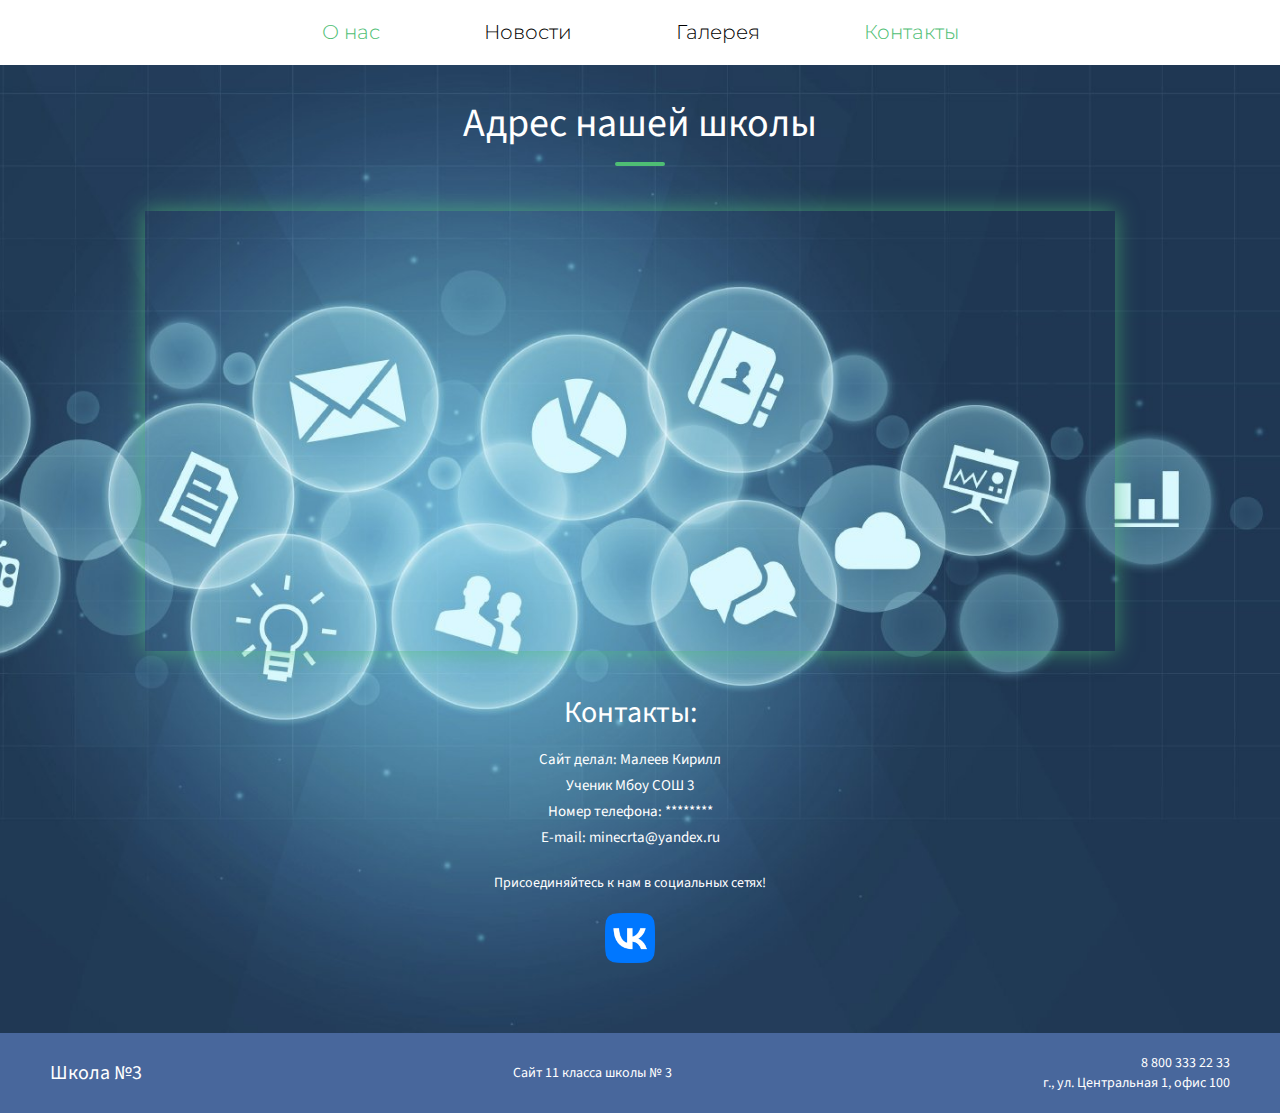
==== contact/index__contact.html @ 42e831d6 "Add files via upload" ====
<!DOCTYPE html>
<html lang="en">
<head>
    <meta charset="UTF-8">
    <meta http-equiv="X-UA-Compatible" content="IE=edge">
    <meta name="viewport" content="width=device-width, initial-scale=1.0">
    <link rel="stylesheet" href="../css/style.css">
    <title>11 class</title>
    <link rel="shortcut icon" type="image/png" href="../img/ico/stationery.png">


    <script defer src="../source/js/main.js"></script>
</head>
<body>
    <header class="header">
        <div class="container header__container">
            <button class="header__button-btn" id="burger">
                <span></span><span></span><span></span>
            </button>
            <nav class="menu">
                <ul class="menu__list">
                    <li class="menu__item"><a href="../index.html">О нас</a></li>
                    <li class="menu__item"><a href="../News/index_news.html">Новости</a></li>
                    <li class="menu__item"><a href="">Галерея</a></li>
                    <li class="menu__item"><a href="index__contact.html" style="color: #4ebe74;">Контакты</a></li>

                </ul>
            </nav>
        </div>
    </header>
    <main class="main">
        <div class="contact contactall">
            <div class="contact__container" style="padding: 0px 0px 70px 0px;" >
                <div class="contact__header">
                    <h3 style="color: white;">Адрес нашей школы</h3>
                    <hr>
                </div>
                <div class="contact__main" style="display: block; align-items: center;">
                    <div class="contact__maps" style="width: auto;" >
                        <iframe src="https://www.google.com/maps/embed?pb=!1m18!1m12!1m3!1d1852.359545323812!2d43.58236464618047!3d56.48775736890176!2m3!1f0!2f0!3f0!3m2!1i1024!2i768!4f13.1!3m3!1m2!1s0x4151dfcfbe30d3cf%3A0x60822cab58b1f32e!2z0KjQutC-0LvQsCDihJYgMw!5e0!3m2!1sru!2sru!4v1675711575426!5m2!1sru!2sru" width="100%" height="100%" style="border:0;" allowfullscreen="" loading="lazy" referrerpolicy="no-referrer-when-downgrade"></iframe>
                    </div>
                    <div class="contact__about_me" style="align-items: center;">
                        <h3 style="color: white;">Контакты:</h3>
                        <p style="color: white;">Сайт делал: Малеев Кирилл</p>
                        <p style="color: white;">Ученик Мбоу СОШ 3</p>
                        <p style="color: white;">Номер телефона: ********</p>
                        <p style="color: white;">E-mail: minecrta@yandex.ru</p> 

                    </div>
                    <div class="contact__info info" style="padding: 0px;">
                        <div class="info__cosial">
                            <p style="color: white;">Присоединяйтесь к нам в социальных сетях!</p>
                            <a href="https://vk.com/schcola3.znaet"><img src="../img/ico/vk.png" alt=""></a>
                        </div>
                    </div>
                </div>
            </div>
        </div>
    </main>
    <footer class="footer"> 
        <div class="footer__container">
            <div class="footer__name">
                <h4>Школа №3</h4>
            </div>
            <div class="footer__site">
                Сайт 11 класса школы № 3
            </div>
            <div class="footer__contact">
                <p>8 800 333 22 33</p>
                <p>г., ул. Центральная 1, офис 100</p>
            </div>
        </div>
    </footer>
</body>
</html>
---- css/style.css ----
@import url("https://fonts.googleapis.com/css2?family=Source+Code+Pro:wght@300&display=swap");
@import url("https://fonts.googleapis.com/css2?family=Source+Code+Pro:wght@500&display=swap");
@import url("https://fonts.googleapis.com/css2?family=Fredoka+One&display=swap");
@import url("https://fonts.googleapis.com/css2?family=Montserrat:wght@300&display=swap");
@import url("https://fonts.googleapis.com/css2?family=Montserrat:wght@500&display=swap");
@import url("https://fonts.googleapis.com/css2?family=Source+Sans+Pro&display=swap");
* {
  padding: 0;
  margin: 0;
  border: 0;
}

*, *::before, *::after {
  -webkit-box-sizing: border-box;
  box-sizing: border-box;
}

:focus, :active {
  outline: none;
}

a:focus, a:active {
  outline: none;
}

nav, footer, header, aside {
  display: block;
}

html, body {
  height: 100%;
  size: 100%;
  font-size: 100%;
  line-height: -1;
  font-size: 14px;
  -ms-text-size-adjust: 100%;
  -moz-text-size-adjust: 100%;
  -webkit-text-size-adjust: 100%;
}

input, button, textarea {
  font-family: inherit;
  background-color: rgba(17, 34, 17, 0);
}

input::-ms-clear {
  display: none;
}

button {
  cursor: pointer;
}

button::-moz-focus-inner {
  padding: 0;
  border: 0;
}

a, a:visited {
  text-decoration: none;
}

a:hover {
  text-decoration: none;
}

img {
  vertical-align: top;
}

ul, li {
  list-style: none;
}

h1, h2, h3, h4, h5, h6 {
  font-size: inherit;
  font-weight: 400;
}

body {
  font-family: Arial, Helvetica, sans-serif;
}

body {
  font-family: "Source Sans Pro", sans-serif;
}

.container {
  max-width: 1200px;
  margin: 0px auto;
  padding: 20px 15px;
}

.header__container {
  display: -webkit-box;
  display: -ms-flexbox;
  display: flex;
  -webkit-box-pack: justify;
      -ms-flex-pack: justify;
          justify-content: space-between;
  -webkit-box-align: center;
      -ms-flex-align: center;
          align-items: center;
}
.header__button-btn {
  display: none;
  border-radius: 10px;
  position: relative;
  width: 40px;
  height: 40px;
  background-color: #f57631;
  z-index: 2;
}
.header__button-btn span {
  position: absolute;
  border-radius: 10px;
  width: 30px;
  height: 4px;
  background-color: rgb(0, 0, 0);
  left: 5px;
  -webkit-transition: opasity 0.2s, background-color 0.2s, -webkit-transform 0.2s;
  transition: opasity 0.2s, background-color 0.2s, -webkit-transform 0.2s;
  transition: transform 0.2s, opasity 0.2s, background-color 0.2s;
  transition: transform 0.2s, opasity 0.2s, background-color 0.2s, -webkit-transform 0.2s;
}
.header__button-btn span:nth-child(1) {
  -webkit-transform: translateY(-12px);
          transform: translateY(-12px);
}
.header__button-btn span:nth-child(3) {
  -webkit-transform: translateY(11px);
          transform: translateY(11px);
}

.header.open span:nth-child(2) {
  opacity: 0;
}
.header.open span:nth-child(1) {
  -webkit-transform: translateY(0) rotate(45deg);
          transform: translateY(0) rotate(45deg);
}
.header.open span:nth-child(3) {
  -webkit-transform: translateY(0) rotate(-45deg);
          transform: translateY(0) rotate(-45deg);
}

.menu {
  max-width: 700px;
  margin: 0px auto;
}
.menu__list {
  display: -webkit-box;
  display: -ms-flexbox;
  display: flex;
  -webkit-box-pack: justify;
      -ms-flex-pack: justify;
          justify-content: space-between;
  margin: 0;
  padding: 0;
}
.menu__item {
  margin-right: 104px;
}
.menu__item a {
  font-size: 20px;
  color: black;
  font-family: "Montserrat", sans-serif;
  font-weight: 300;
}
.menu__item a:hover {
  color: #4ebe74;
}
.menu__item a:target {
  color: #4ebe74;
}
.menu__item:first-child a:first-child {
  color: #4ebe74;
}
.menu__item:last-child {
  margin-right: 0px;
}

@media (max-width: 672px) {
  .menu__item a {
    font-size: 17px;
  }
}
@media (max-width: 644px) {
  .header__button-btn span {
    background-color: white;
  }
  .menu__item {
    text-align: center;
  }
  .menu__item a {
    font-size: 20px;
    color: rgb(0, 0, 0);
    font-family: "Montserrat", sans-serif;
  }
  .menu__item a:hover {
    font-weight: 500;
  }
  .menu__item:last-child {
    text-align: center;
    margin-right: 0px;
  }
  .menu__item:last-child a {
    font-size: 20px;
    color: rgb(0, 0, 0);
    font-family: "Montserrat", sans-serif;
  }
  .menu__item:last-child a:hover {
    font-weight: 500;
  }
}
@media (max-width: 640px) {
  .header__button-btn {
    display: block;
    background-color: #4ebe74;
  }
  .menu {
    position: absolute;
    left: -100%;
    top: 0;
    width: 100%;
    background-color: rgba(250, 188, 180, 0.863);
    padding: 30px 0px 20px 0px;
    -webkit-transition: -webkit-transform 0.5s;
    transition: -webkit-transform 0.5s;
    transition: transform 0.5s;
    transition: transform 0.5s, -webkit-transform 0.5s;
  }
  .menu__list {
    display: block;
    text-align: center;
  }
  .menu__item {
    margin-right: 20px;
    padding: 0px 0px 10px 0px;
  }
  .menu__item a {
    color: rgb(48, 37, 37);
  }
  .menu__item:last-child {
    margin-right: 20px;
    padding: 0px 0px 10px 0px;
  }
  .menu__item:last-child a {
    color: rgb(48, 37, 37);
  }
  .header.open .menu {
    -webkit-transform: translateX(100%);
            transform: translateX(100%);
  }
}
.about {
  background: url(../img/back.png) 50% 50%;
  background-repeat: no-repeat;
  background-size: cover;
  max-width: 100%;
  max-height: 100%;
}
.about p {
  display: inline;
}
.about__container {
  text-align: center;
  max-width: 700px;
  margin: 0px auto;
}
.about__header {
  padding: 40px 0px 20px 0px;
  font-size: 40px;
  font-family: "Source Sans Pro", sans-serif;
  color: white;
}
.about__header p {
  color: #4ebe74;
}
.about hr {
  margin: 0px auto 35px auto;
  max-width: 50px;
  border: 2px solid #4ebe74;
  border-radius: 4px;
}
.about__text {
  font-size: 21px;
  padding: 0px 0px 40px 0px;
  color: white;
  text-shadow: 1.5px 1.5px rgb(49, 74, 114);
  font-family: "Source Sans Pro", sans-serif;
}
@media (max-width: 370px) {
  .about__text {
    font-size: 13px;
  }
}
.about__button {
  padding: 100px 0px 50px 0px;
}
.about__button button {
  background-color: #4ebe74;
  border-radius: 10px;
  padding: 15px 55px 15px 55px;
  -webkit-box-shadow: 0px 7px 0px 0px rgba(49, 74, 114, 0.7);
          box-shadow: 0px 7px 0px 0px rgba(49, 74, 114, 0.7);
  color: white;
  text-transform: uppercase;
  font-size: 16px;
  -webkit-transition: 0.1s;
  transition: 0.1s;
  margin: 0px 0px 15.4px 0px;
}
.about__button button:active {
  background-color: #4ebe74;
  border-radius: 10px;
  margin: 7px 0px 8.655px 0px;
  padding: 15px 55px 15px 55px;
  -webkit-box-shadow: 0px 0px 0px 0px rgba(49, 74, 114, 0.7);
          box-shadow: 0px 0px 0px 0px rgba(49, 74, 114, 0.7);
  color: white;
  text-transform: uppercase;
  font-size: 16px;
}

.table {
  padding: 0px 0px 70px 0px;
}
.table__container {
  margin: 0px auto;
  max-width: 1200px;
  text-align: center;
}
.table__emoji {
  padding: 30px 0px;
  font-size: 22px;
}
.table__header {
  font-family: "Source Sans Pro", sans-serif;
  font-size: 35px;
}
.table__yrok {
  padding: 40px;
  position: relative;
}
.table__yrok img {
  width: 100%;
  height: 100%;
}
@media (max-width: 400px) {
  .table__yrok {
    padding: 20px;
  }
}

@media (max-width: 290px) {
  .about__button button {
    background-color: #4ebe74;
    border-radius: 10px;
    padding: 15px 29px 15px 29px;
    -webkit-box-shadow: 0px 7px 0px 0px rgba(49, 74, 114, 0.7);
            box-shadow: 0px 7px 0px 0px rgba(49, 74, 114, 0.7);
    color: white;
    text-transform: uppercase;
    font-size: 16px;
    -webkit-transition: 0.1s;
    transition: 0.1s;
    margin: 0px 0px 15.4px 0px;
  }
  .about__button button:active {
    background-color: #4ebe74;
    border-radius: 10px;
    margin: 7px 0px 8.655px 0px;
    padding: 15px 29px 15px 29px;
    -webkit-box-shadow: 0px 0px 0px 0px rgba(49, 74, 114, 0.7);
            box-shadow: 0px 0px 0px 0px rgba(49, 74, 114, 0.7);
    color: white;
    text-transform: uppercase;
    font-size: 16px;
  }
}
.achivment {
  background-color: rgb(72, 103, 156);
}
.achivment__container {
  max-width: 1100px;
  margin: 0px auto;
  padding: 0px 10px;
}
.achivment__header {
  text-align: center;
  padding: 50px 0px 50px 0px;
}
.achivment__header h3 {
  font-size: 30px;
  font-family: "Fredoka One", cursive;
  color: white;
}
.achivment__menu {
  padding: 0px 0px 80px 0px;
}

.menuach__container {
  display: -webkit-box;
  display: -ms-flexbox;
  display: flex;
  -webkit-box-pack: justify;
      -ms-flex-pack: justify;
          justify-content: space-between;
}
.menuach__item {
  text-align: center;
  width: 370px;
}
.menuach__logo {
  padding: 0px 0px 40px 0px;
}
.menuach__logo img {
  width: 200px;
  height: 200px;
}
.menuach__name {
  font-size: 20px;
  color: white;
  padding: 0px 10px 20px 10px;
}
.menuach__info {
  color: white;
}

@media (max-width: 760px) {
  .menuach__logo img {
    width: 150px;
    height: 150px;
  }
  .menuach__name {
    font-size: 17px;
    color: white;
    padding: 0px 0px 20px 0px;
  }
  .menuach__info {
    color: white;
    font-size: 12px;
  }
}
@media (max-width: 560px) {
  .menuach__container {
    display: -webkit-box;
    display: -ms-flexbox;
    display: flex;
    -ms-flex-wrap: wrap;
        flex-wrap: wrap;
    -webkit-box-pack: center;
        -ms-flex-pack: center;
            justify-content: center;
  }
  .menuach__item {
    padding: 0px 0px 100px 0px;
  }
  .menuach__logo {
    padding: 0px 0px 30px 0px;
  }
  .menuach__name {
    font-size: 20px;
    color: white;
    padding: 0px 10px 20px 10px;
  }
  .menuach__info {
    color: white;
  }
}
.news {
  text-align: center;
  padding: 0px 0px 50px 0px;
  margin: 0px 0px 0px 0px;
}
.news hr {
  margin: 0px auto 0px auto;
  max-width: 50px;
  border: 2px solid #4ebe74;
  border-radius: 4px;
}
.news__container {
  max-width: 1400px;
  margin: 0px auto;
}
.news__emoji {
  padding: 30px 0px 0px 0px;
  text-align: center;
  font-size: 22px;
}
.news__header {
  padding: 20px 0px 30px 0px;
  text-align: center;
}
.news__header h3 {
  font-size: 36px;
}
.news__stats {
  padding: 20px 0px 40px 0px;
  font-size: 20px;
}
.news__galary {
  margin: 20px 0px 100px 0px;
  padding: 10px;
}
.news__button button {
  background-color: #4ebe74;
  border-radius: 10px;
  padding: 15px 55px 15px 55px;
  -webkit-box-shadow: 0px 7px 0px 0px rgba(49, 74, 114, 0.7);
          box-shadow: 0px 7px 0px 0px rgba(49, 74, 114, 0.7);
  color: white;
  text-transform: uppercase;
  font-size: 16px;
  -webkit-transition: 0.1s;
  transition: 0.1s;
  margin: 0px 0px 15.4px 0px;
}
.news__button button:active {
  background-color: #4ebe74;
  border-radius: 10px;
  margin: 7px 0px 8.655px 0px;
  padding: 15px 55px 15px 55px;
  -webkit-box-shadow: 0px 0px 0px 0px rgba(49, 74, 114, 0.7);
          box-shadow: 0px 0px 0px 0px rgba(49, 74, 114, 0.7);
  color: white;
  text-transform: uppercase;
  font-size: 16px;
}
.news_all {
  background: url(../News/img/back.png) 100% 100%;
  background-repeat: no-repeat;
  background-size: cover;
  max-width: 100%;
  max-height: 100%;
}

@media (max-width: 290px) {
  .news__button button {
    background-color: #4ebe74;
    border-radius: 10px;
    padding: 15px 9px 15px 9px;
    -webkit-box-shadow: 0px 7px 0px 0px rgba(49, 74, 114, 0.7);
            box-shadow: 0px 7px 0px 0px rgba(49, 74, 114, 0.7);
    color: white;
    text-transform: uppercase;
    font-size: 16px;
    -webkit-transition: 0.1s;
    transition: 0.1s;
    margin: 0px 0px 15.4px 0px;
  }
  .news__button button:active {
    background-color: #4ebe74;
    border-radius: 10px;
    margin: 7px 0px 8.655px 0px;
    padding: 15px 9px 15px 9px;
    -webkit-box-shadow: 0px 0px 0px 0px rgba(49, 74, 114, 0.7);
            box-shadow: 0px 0px 0px 0px rgba(49, 74, 114, 0.7);
    color: white;
    text-transform: uppercase;
    font-size: 16px;
  }
}
.galary__container {
  display: -webkit-box;
  display: -ms-flexbox;
  display: flex;
  -webkit-box-pack: justify;
      -ms-flex-pack: justify;
          justify-content: space-between;
  max-width: 1200px;
  margin: 0px auto;
}
.galary__item {
  -webkit-box-shadow: 0px 0px 10px 2px rgba(0, 0, 0, 0.7);
          box-shadow: 0px 0px 10px 2px rgba(0, 0, 0, 0.7);
  text-align: center;
}
@media (max-width: 815px) {
  .galary .galary__container {
    display: -webkit-box;
    display: -ms-flexbox;
    display: flex;
    -webkit-box-pack: justify;
        -ms-flex-pack: justify;
            justify-content: space-between;
    -ms-flex-wrap: wrap;
        flex-wrap: wrap;
  }
}

.item__img {
  margin: 0px auto;
}
.item__img img {
  width: 250px;
  height: 330px;
}
.item__name {
  padding: 20px 0px 20px 0px;
  background-color: #4ebe74;
  color: white;
}
.item__text {
  max-width: 200px;
  margin: 0px auto;
  padding: 15px 0px;
  font-size: 15px;
}

@media (max-width: 1105px) {
  .item__img img {
    width: 210px;
    height: 270px;
  }
}
@media (max-width: 942px) {
  .item__img img {
    width: 170px;
    height: 220px;
  }
  .item__text {
    max-width: 160px;
    margin: 0px auto;
    padding: 15px 0px;
    font-size: 14px;
  }
}
@media (max-width: 796px) {
  .item__img img {
    width: 140px;
    height: 190px;
  }
  .item__text {
    max-width: 140px;
    margin: 0px auto;
    padding: 15px 0px;
    font-size: 13px;
  }
}
@media (max-width: 672px) {
  .galary__item {
    margin: 0px 40px 90px 40px;
  }
}
@media (max-width: 662px) {
  .galary__item {
    margin: 0px 35px 90px 35px;
  }
}
@media (max-width: 442px) {
  .galary__item {
    margin: 0px 0px 90px 0px;
  }
}
@media (max-width: 300px) {
  .galary__item {
    margin: 0px auto 90px auto;
  }
}
.teacher {
  color: white;
  text-align: center;
  padding: 10px 0px 0px 0px;
  background-color: rgba(47, 95, 172, 0.7);
}
.teacher__emoji {
  padding: 30px 0px 0px 0px;
  text-align: center;
  font-size: 22px;
}
.teacher__container {
  max-width: 800px;
  margin: 0px auto;
}
.teacher__name {
  padding: 10px 10px 50px 10px;
  text-shadow: 1.5px 1.5px rgb(49, 74, 114);
}
.teacher__name h2 {
  font-size: 25px;
}
.teacher__foto img {
  -webkit-box-shadow: 0px 0px 20px 2px black;
          box-shadow: 0px 0px 20px 2px black;
  border-radius: 10px;
  width: 390px;
  height: 600px;
}
.teacher__info {
  padding: 30px 0px 50px 0px;
  text-shadow: 1.5px 1.5px rgb(49, 74, 114);
}
.teacher__info p {
  font-size: 19px;
}

@media (max-width: 429px) {
  .teacher__foto img {
    width: 300px;
    height: 440px;
  }
}
@media (max-width: 380px) {
  .teacher__foto img {
    width: 200px;
    height: 310px;
  }
}
.contact__container {
  max-width: 950px;
  margin: 0px auto;
  text-align: center;
  padding: 0px 10px 100px 10px;
}
.contact__header {
  padding: 30px 0px 10px 0px;
}
.contact__header hr {
  margin: 10px auto 35px auto;
  max-width: 50px;
  border: 2px solid rgb(78, 190, 116);
  border-radius: 4px;
}
.contact__header h3 {
  font-size: 40px;
  font-family: "Source Sans Pro", sans-serif;
}
.contact__main {
  display: -webkit-box;
  display: -ms-flexbox;
  display: flex;
  margin: 0px 0px 0px -20px;
  -ms-flex-wrap: wrap;
      flex-wrap: wrap;
  -webkit-box-align: center;
      -ms-flex-align: center;
          align-items: center;
}
.contact__maps {
  -webkit-box-shadow: 0px 0px 20px 1px rgba(78, 190, 116, 0.6);
          box-shadow: 0px 0px 20px 1px rgba(78, 190, 116, 0.6);
  width: 550px;
  height: 440px;
}
.contact__info {
  padding: 0px 0px 0px 75px;
}
.contact__about_me {
  padding: 40px 0px 20px 0px;
}
.contact__about_me h3 {
  font-size: 30px;
  padding: 0px 0px 15px 0px;
}
.contact__about_me p {
  font-size: 15px;
  padding: 0px 0px 5px 0px;
}

.contactall {
  background: url(../contact/img/back.jpg) 100% 100%;
  background-repeat: no-repeat;
  background-size: cover;
  max-width: 100%;
  max-height: 100%;
}

@media (max-width: 900px) {
  .contact__container {
    text-align: center;
    padding: 0px 10px 50px 10px;
  }
  .contact__main {
    max-width: 450px;
    margin: 0px auto;
  }
  .contact__info {
    padding: 30px 0px 0px 0px;
    margin: 0px auto;
  }
}
.info__logo {
  font-size: 25px;
  padding: 0px 0px 40px 0px;
}
.info__text {
  padding: 0px 0px 35px 0px;
}
.info__cosial p {
  padding: 0px 0px 20px 0px;
}
.info__cosial a img {
  max-width: 50px;
  max-height: 50px;
}

.footer {
  background-color: rgb(72, 103, 156);
  color: white;
}
.footer__container {
  max-width: 1200px;
  margin: 0px auto;
  display: -webkit-box;
  display: -ms-flexbox;
  display: flex;
  -webkit-box-pack: justify;
      -ms-flex-pack: justify;
          justify-content: space-between;
  -webkit-box-align: center;
      -ms-flex-align: center;
          align-items: center;
  padding: 20px 10px 20px 10px;
}
.footer__name {
  font-size: 20px;
}
.footer__contact {
  text-align: right;
}

@media (max-width: 540px) {
  .footer__name {
    font-size: 17px;
  }
  .footer__site {
    font-size: 13px;
  }
  .footer__contact {
    text-align: right;
    font-size: 13px;
  }
}
@media (max-width: 440px) {
  .footer__name {
    font-size: 14px;
  }
  .footer__site {
    font-size: 9px;
  }
  .footer__contact {
    text-align: right;
    font-size: 9px;
  }
}
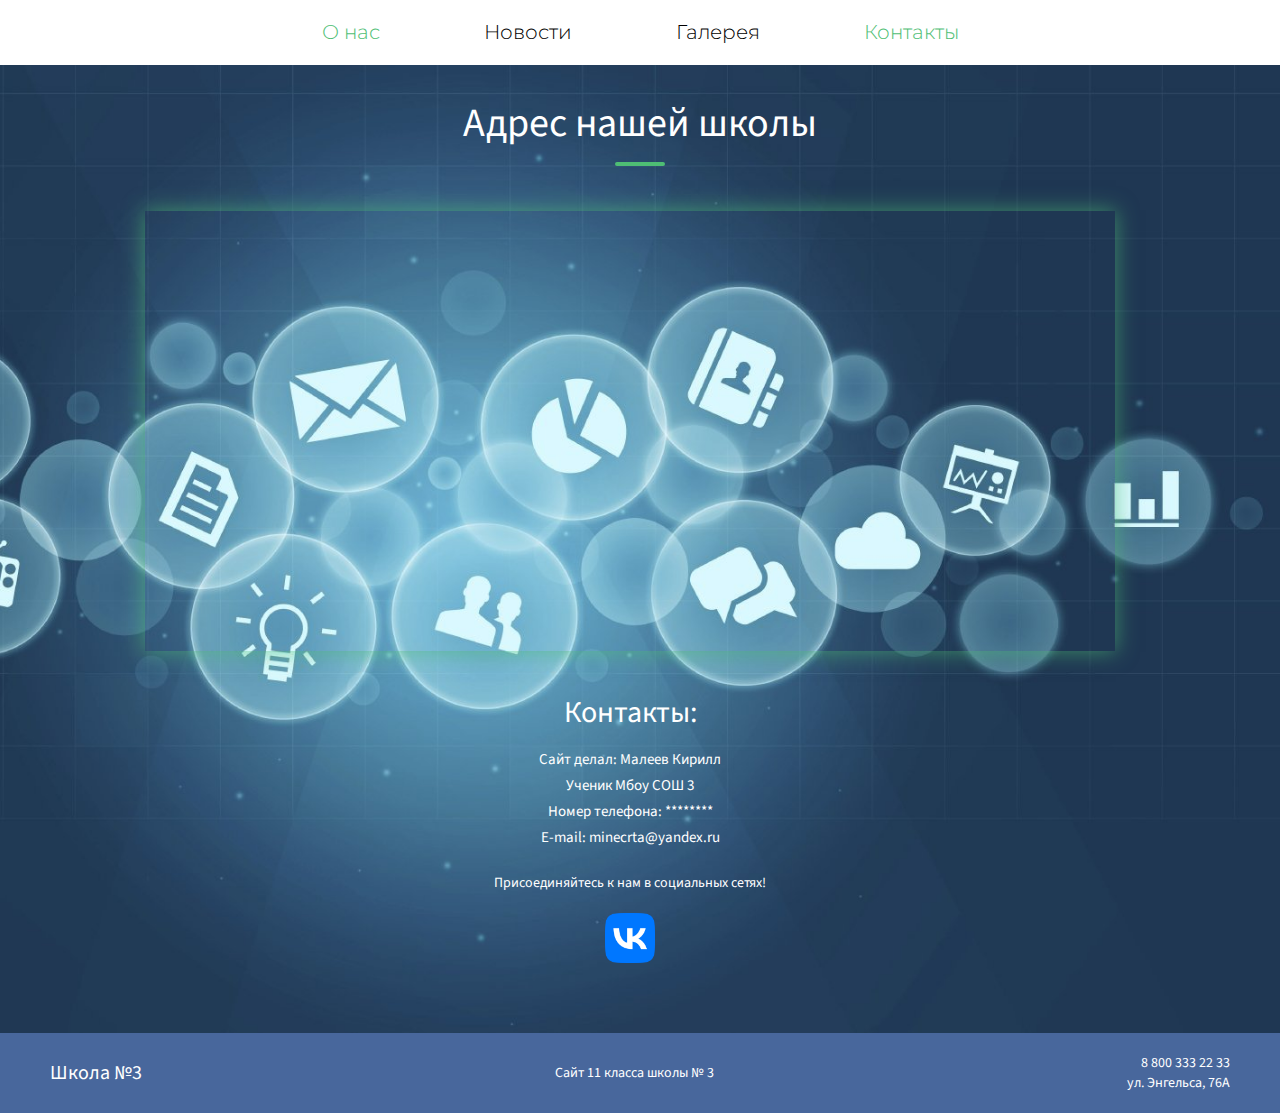
==== commit 82e7665c: "Add files via upload" ====
--- a/contact/index__contact.html
+++ b/contact/index__contact.html
@@ -21,8 +21,8 @@
                 <ul class="menu__list">
                     <li class="menu__item"><a href="../index.html">О нас</a></li>
                     <li class="menu__item"><a href="../News/index_news.html">Новости</a></li>
-                    <li class="menu__item"><a href="">Галерея</a></li>
-                    <li class="menu__item"><a href="index__contact.html" style="color: #4ebe74;">Контакты</a></li>
+                    <li class="menu__item"><a href="../galary/galary.html">Галерея</a></li>
+                    <li class="menu__item"><a href="../contact/index__contact.html" style="color: #4ebe74;">Контакты</a></li>
 
                 </ul>
             </nav>
@@ -67,7 +67,7 @@
             </div>
             <div class="footer__contact">
                 <p>8 800 333 22 33</p>
-                <p>г., ул. Центральная 1, офис 100</p>
+                <p>ул. Энгельса, 76A</p>
             </div>
         </div>
     </footer>
--- a/css/style.css
+++ b/css/style.css
@@ -844,4 +844,57 @@
     text-align: right;
     font-size: 9px;
   }
+}
+.main-gl {
+  background: -webkit-gradient(linear, left top, right bottom, from(blue), to(pink));
+  background: linear-gradient(to bottom right, blue, pink);
+}
+.main-gl__container {
+  max-width: 900px;
+  margin: 0px auto;
+  text-align: center;
+}
+.main-gl__card {
+  padding: 60px 0px 0px 0px;
+}
+
+.card__img img {
+  border-radius: 20px;
+  max-width: 500px;
+  max-height: 500px;
+  -webkit-box-shadow: 0px 0px 10px 0px rgb(253, 176, 176);
+          box-shadow: 0px 0px 10px 0px rgb(253, 176, 176);
+}
+.card__name p {
+  padding: 10px 0px 0px 0px;
+  font-size: 20px;
+  color: white;
+}
+
+.card-last {
+  padding: 60px 0px 70px 0px;
+}
+
+@media (max-width: 550px) {
+  .card__img img {
+    border-radius: 20px;
+    max-width: 300px;
+    max-height: 300px;
+    -webkit-box-shadow: 0px 0px 10px 0px rgb(253, 176, 176);
+            box-shadow: 0px 0px 10px 0px rgb(253, 176, 176);
+  }
+}
+@media (max-width: 330px) {
+  .card__img img {
+    border-radius: 20px;
+    max-width: 150px;
+    max-height: 150px;
+    -webkit-box-shadow: 0px 0px 10px 0px rgb(253, 176, 176);
+            box-shadow: 0px 0px 10px 0px rgb(253, 176, 176);
+  }
+  .card__name p {
+    padding: 10px 20px 0px 20px;
+    font-size: 20px;
+    color: white;
+  }
 }